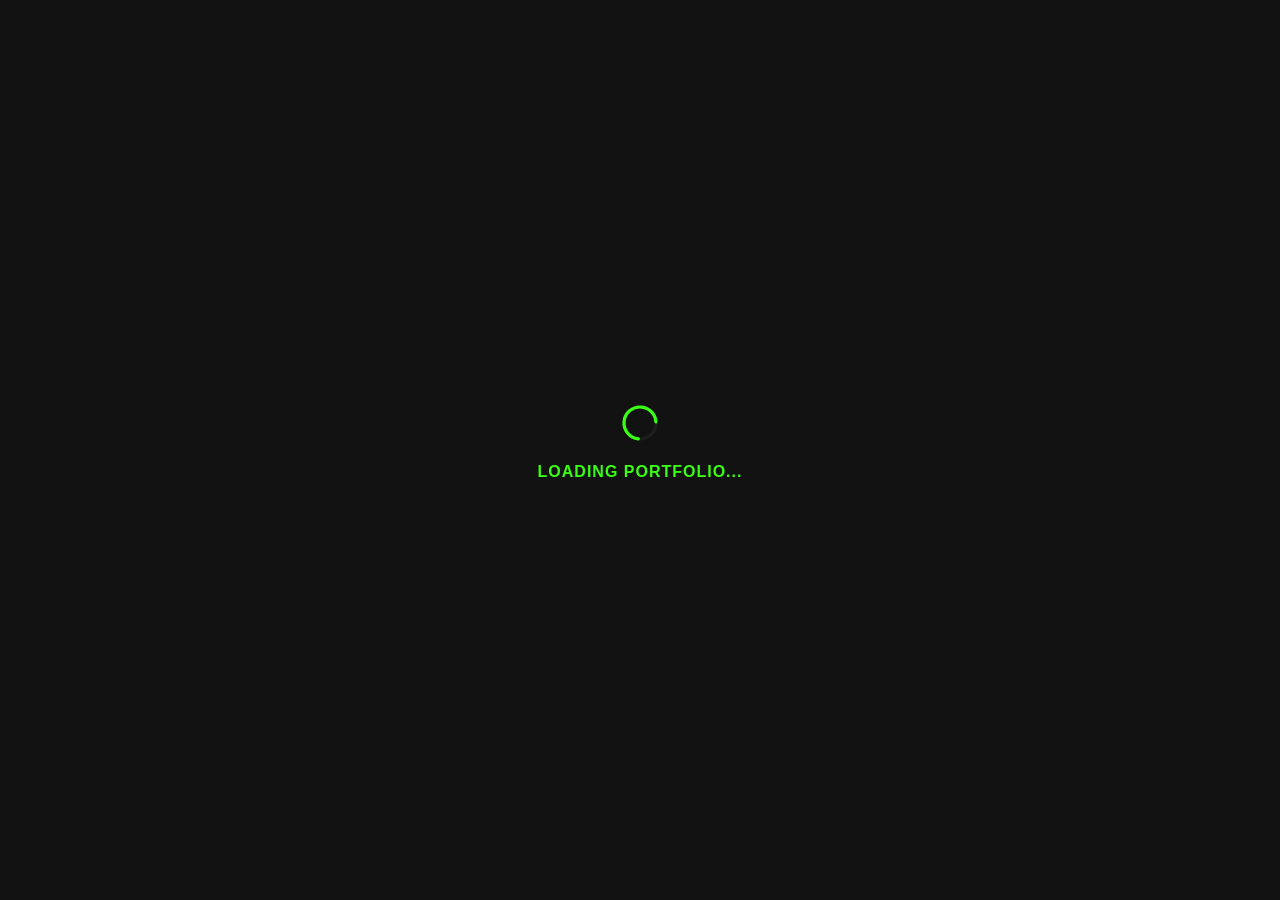
==== webApp/src/webMain/resources/index.html @ 7ad5e540 "TASK: Initial commit" ====
<!DOCTYPE html>
<html lang="en">
<head>
    <meta charset="UTF-8">
    <meta name="viewport" content="width=device-width, initial-scale=1.0">
    <title>Muhammad Seftian Nurfaozy - Android Developer Portfolio</title>
    
    <!-- Primary Meta Tags -->
    <meta name="title" content="Muhammad Seftian Nurfaozy - Android Developer Portfolio">
    <meta name="description" content="Portfolio of Muhammad Seftian Nurfaozy, an experienced Android Developer with 3+ years of expertise in Kotlin, Jetpack Compose, and modern mobile architecture.">
    <meta name="keywords" content="Android Developer, Kotlin, Jetpack Compose, Compose Multiplatform, Mobile Engineer, Muhammad Seftian Nurfaozy, Portfolio, Android SDK">
    <meta name="author" content="Muhammad Seftian Nurfaozy">
    <meta name="robots" content="index, follow">

    <!-- Open Graph / Facebook -->
    <meta property="og:type" content="website">
    <meta property="og:url" content="https://beneranseptian.github.io/">
    <meta property="og:title" content="Muhammad Seftian Nurfaozy - Android Developer">
    <meta property="og:description" content="3+ years of experience building scalable and maintainable Android applications. Check out my latest projects and technical stack.">

    <!-- Twitter -->
    <meta property="twitter:card" content="summary_large_image">
    <meta property="twitter:url" content="https://beneranseptian.github.io/">
    <meta property="twitter:title" content="Muhammad Seftian Nurfaozy - Android Developer">
    <meta property="twitter:description" content="3+ years of experience building scalable and maintainable Android applications. Check out my latest projects and technical stack.">

    <link rel="canonical" href="https://beneranseptian.github.io/">
    <link type="text/css" rel="stylesheet" href="/styles.css">

    <!-- Structured Data (JSON-LD) -->
    <script type="application/ld+json">
    {
      "@context": "https://schema.org/",
      "@type": "Person",
      "name": "Muhammad Seftian Nurfaozy",
      "url": "https://beneranseptian.github.io/",
      "sameAs": [
        "https://github.com/BeneranSeptian",
        "https://www.linkedin.com/in/seftian-nurfaozy/",
        "https://www.instagram.com/septianbeneran/"
      ],
      "jobTitle": "Android Developer",
      "description": "Experienced Android Developer with 3+ years of expertise in Kotlin, Jetpack Compose, and modern mobile architecture.",
      "worksFor": {
        "@type": "Organization",
        "name": "PT. Bank Negara Indonesia"
      }
    }
    </script>
</head>
<body style="text-align: center; align-content: center; background-color: #121212; color: #E0E0E0; font-family: sans-serif; margin: 0;">
    <noscript>
        <div style="padding: 20px;">
            <h1>Muhammad Seftian Nurfaozy - Android Developer</h1>
            <p>Experienced Android Developer with 3+ years of expertise in building scalable, maintainable mobile applications using modern Android technologies.</p>
            <h2>Technical Stack</h2>
            <p>Kotlin, Jetpack Compose, Compose Multiplatform, Android SDK, Coroutines, Flow, Hilt, Koin, Retrofit, Room, Firebase, Git, CI/CD.</p>
            <h2>Experience</h2>
            <ul>
                <li><strong>Android Developer</strong> at PT. Bank Negara Indonesia</li>
                <li><strong>Front End Mobile Developer</strong> at PT. Reycom Document Solusi</li>
                <li><strong>Android Developer Internship</strong> at PT. Pegadaian</li>
            </ul>
            <p>Email: m.septiann@gmail.com</p>
        </div>
    </noscript>

    <div id="loading" style="display: flex; flex-direction: column; align-items: center; justify-content: center; height: 100vh;">
        <svg xmlns="http://www.w3.org/2000/svg" width="40" height="40" viewBox="0 0 50 50" role="presentation">
            <circle cx="25" cy="25" r="20" stroke="#1E1E1E" stroke-width="4" fill="none"/>
            <circle cx="25" cy="25" r="20" stroke="#39FF14" stroke-width="4" fill="none" stroke-linecap="round"
                    stroke-dasharray="90 125">
                <animateTransform attributeName="transform" type="rotate" from="0 25 25" to="360 25 25" dur="1s"
                                  repeatCount="indefinite"/>
            </circle>
        </svg>
        <p style="margin-top: 20px; color: #39FF14; font-weight: bold; letter-spacing: 1px;">LOADING PORTFOLIO...</p>
    </div>
    
    <script type="application/javascript" src="/webApp.js"></script>
</body>
</html>
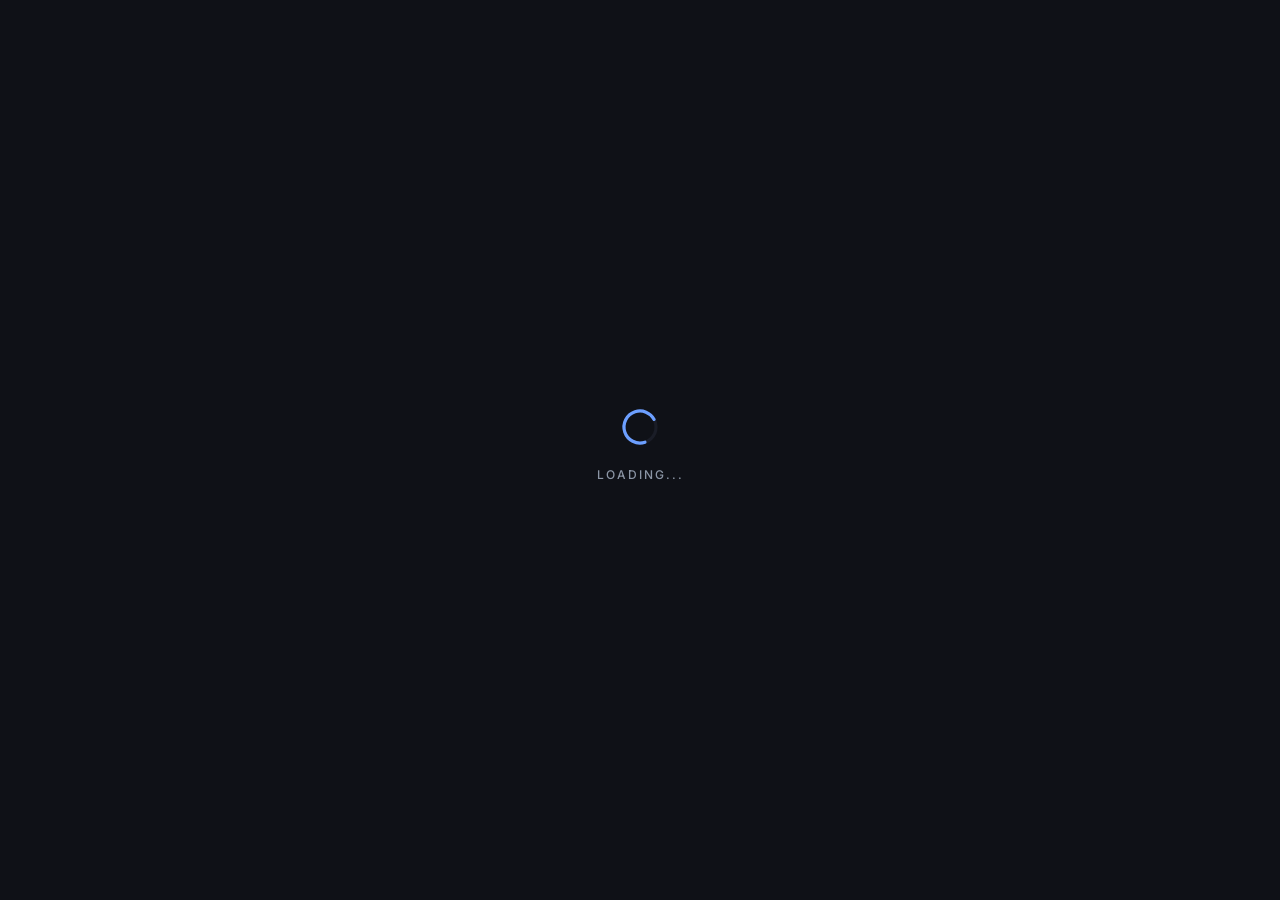
==== commit 2a9b8249: "TASK: Add project data models and UI components - Introduced `Project` data class and sample project" ====
--- a/webApp/src/webMain/resources/index.html
+++ b/webApp/src/webMain/resources/index.html
@@ -25,6 +25,9 @@
     <meta property="twitter:description" content="3+ years of experience building scalable and maintainable Android applications. Check out my latest projects and technical stack.">
 
     <link rel="canonical" href="https://beneranseptian.github.io/">
+    <link rel="preconnect" href="https://fonts.googleapis.com">
+    <link rel="preconnect" href="https://fonts.gstatic.com" crossorigin>
+    <link href="https://fonts.googleapis.com/css2?family=Inter:wght@400;500;600;700&display=swap" rel="stylesheet">
     <link type="text/css" rel="stylesheet" href="/styles.css">
 
     <!-- Structured Data (JSON-LD) -->
@@ -48,7 +51,7 @@
     }
     </script>
 </head>
-<body style="text-align: center; align-content: center; background-color: #121212; color: #E0E0E0; font-family: sans-serif; margin: 0;">
+<body style="text-align: center; align-content: center; background-color: #0F1117; color: #E8ECF1; font-family: 'Inter', sans-serif; margin: 0;">
     <noscript>
         <div style="padding: 20px;">
             <h1>Muhammad Seftian Nurfaozy - Android Developer</h1>
@@ -67,14 +70,14 @@
 
     <div id="loading" style="display: flex; flex-direction: column; align-items: center; justify-content: center; height: 100vh;">
         <svg xmlns="http://www.w3.org/2000/svg" width="40" height="40" viewBox="0 0 50 50" role="presentation">
-            <circle cx="25" cy="25" r="20" stroke="#1E1E1E" stroke-width="4" fill="none"/>
-            <circle cx="25" cy="25" r="20" stroke="#39FF14" stroke-width="4" fill="none" stroke-linecap="round"
+            <circle cx="25" cy="25" r="20" stroke="#1A1D27" stroke-width="4" fill="none"/>
+            <circle cx="25" cy="25" r="20" stroke="#6C9FFF" stroke-width="4" fill="none" stroke-linecap="round"
                     stroke-dasharray="90 125">
                 <animateTransform attributeName="transform" type="rotate" from="0 25 25" to="360 25 25" dur="1s"
                                   repeatCount="indefinite"/>
             </circle>
         </svg>
-        <p style="margin-top: 20px; color: #39FF14; font-weight: bold; letter-spacing: 1px;">LOADING PORTFOLIO...</p>
+        <p style="margin-top: 20px; color: #8B95A5; font-weight: 500; letter-spacing: 2px; font-size: 12px; text-transform: uppercase;">Loading...</p>
     </div>
     
     <script type="application/javascript" src="/webApp.js"></script>
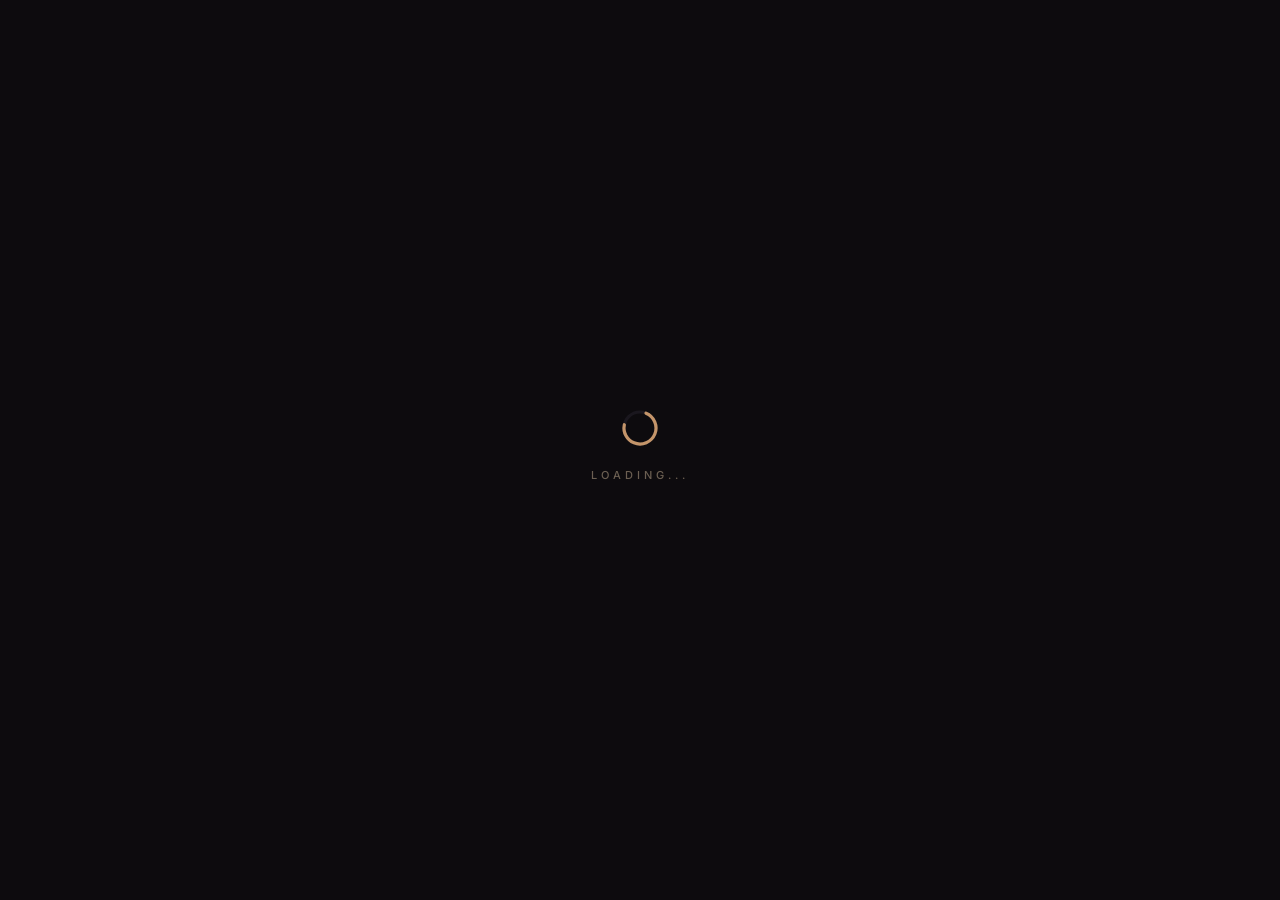
==== commit 2562d6db: "Refactor: Replace and simplify screens and components logic" ====
--- a/webApp/src/webMain/resources/index.html
+++ b/webApp/src/webMain/resources/index.html
@@ -3,83 +3,142 @@
 <head>
     <meta charset="UTF-8">
     <meta name="viewport" content="width=device-width, initial-scale=1.0">
-    <title>Muhammad Seftian Nurfaozy - Android Developer Portfolio</title>
-    
+    <title>Muhammad Seftian Nurfaozy — Android Developer | Portfolio</title>
+
     <!-- Primary Meta Tags -->
-    <meta name="title" content="Muhammad Seftian Nurfaozy - Android Developer Portfolio">
-    <meta name="description" content="Portfolio of Muhammad Seftian Nurfaozy, an experienced Android Developer with 3+ years of expertise in Kotlin, Jetpack Compose, and modern mobile architecture.">
-    <meta name="keywords" content="Android Developer, Kotlin, Jetpack Compose, Compose Multiplatform, Mobile Engineer, Muhammad Seftian Nurfaozy, Portfolio, Android SDK">
+    <meta name="title" content="Muhammad Seftian Nurfaozy — Android Developer | Portfolio">
+    <meta name="description" content="Android Developer with 3+ years of experience in Kotlin, Jetpack Compose, and modern mobile architecture. Building scalable Android applications at Bank Negara Indonesia.">
+    <meta name="keywords" content="Android Developer, Kotlin Developer, Jetpack Compose, Mobile Engineer, Muhammad Seftian Nurfaozy, Android Portfolio, Kotlin Multiplatform, BNI, Wondr, React Native, Firebase">
     <meta name="author" content="Muhammad Seftian Nurfaozy">
-    <meta name="robots" content="index, follow">
+    <meta name="robots" content="index, follow, max-image-preview:large, max-snippet:-1, max-video-preview:-1">
+    <meta name="theme-color" content="#0D0B0E">
 
     <!-- Open Graph / Facebook -->
     <meta property="og:type" content="website">
     <meta property="og:url" content="https://beneranseptian.github.io/">
-    <meta property="og:title" content="Muhammad Seftian Nurfaozy - Android Developer">
-    <meta property="og:description" content="3+ years of experience building scalable and maintainable Android applications. Check out my latest projects and technical stack.">
+    <meta property="og:title" content="Muhammad Seftian Nurfaozy — Android Developer">
+    <meta property="og:description" content="Android Developer with 3+ years of experience in Kotlin, Jetpack Compose, and modern mobile architecture. Check out my projects and technical stack.">
+    <meta property="og:site_name" content="Muhammad Seftian Nurfaozy Portfolio">
+    <meta property="og:locale" content="en_US">
 
     <!-- Twitter -->
-    <meta property="twitter:card" content="summary_large_image">
-    <meta property="twitter:url" content="https://beneranseptian.github.io/">
-    <meta property="twitter:title" content="Muhammad Seftian Nurfaozy - Android Developer">
-    <meta property="twitter:description" content="3+ years of experience building scalable and maintainable Android applications. Check out my latest projects and technical stack.">
+    <meta name="twitter:card" content="summary_large_image">
+    <meta name="twitter:url" content="https://beneranseptian.github.io/">
+    <meta name="twitter:title" content="Muhammad Seftian Nurfaozy — Android Developer">
+    <meta name="twitter:description" content="Android Developer with 3+ years of experience in Kotlin, Jetpack Compose, and modern mobile architecture.">
+    <meta name="twitter:creator" content="@septianbeneran">
 
+    <!-- Canonical -->
     <link rel="canonical" href="https://beneranseptian.github.io/">
+
+    <!-- Favicon -->
+    <link rel="icon" type="image/svg+xml" href="data:image/svg+xml,<svg xmlns='http://www.w3.org/2000/svg' viewBox='0 0 100 100'><text y='.9em' font-size='90'>⚒</text></svg>">
+
+    <!-- Fonts -->
     <link rel="preconnect" href="https://fonts.googleapis.com">
     <link rel="preconnect" href="https://fonts.gstatic.com" crossorigin>
     <link href="https://fonts.googleapis.com/css2?family=Inter:wght@400;500;600;700&display=swap" rel="stylesheet">
-    <link type="text/css" rel="stylesheet" href="/styles.css">
+
+    <!-- Styles -->
+    <link rel="stylesheet" href="/styles.css">
 
     <!-- Structured Data (JSON-LD) -->
     <script type="application/ld+json">
     {
-      "@context": "https://schema.org/",
+      "@context": "https://schema.org",
       "@type": "Person",
       "name": "Muhammad Seftian Nurfaozy",
       "url": "https://beneranseptian.github.io/",
+      "jobTitle": "Android Developer",
+      "description": "Android Developer with 3+ years of experience in Kotlin, Jetpack Compose, and modern mobile architecture.",
+      "email": "m.septiann@gmail.com",
+      "image": "https://beneranseptian.github.io/profile_pic.png",
       "sameAs": [
         "https://github.com/BeneranSeptian",
         "https://www.linkedin.com/in/seftian-nurfaozy/",
         "https://www.instagram.com/septianbeneran/"
       ],
-      "jobTitle": "Android Developer",
-      "description": "Experienced Android Developer with 3+ years of expertise in Kotlin, Jetpack Compose, and modern mobile architecture.",
       "worksFor": {
         "@type": "Organization",
-        "name": "PT. Bank Negara Indonesia"
+        "name": "PT. Bank Negara Indonesia",
+        "url": "https://www.bni.co.id"
+      },
+      "knowsAbout": [
+        "Kotlin",
+        "Jetpack Compose",
+        "Android SDK",
+        "Kotlin Multiplatform",
+        "React Native",
+        "Coroutines",
+        "Flow",
+        "Hilt",
+        "Retrofit",
+        "Room",
+        "Firebase"
+      ],
+      "alumniOf": {
+        "@type": "Organization",
+        "name": "PT. Pegadaian"
+      }
+    }
+    </script>
+
+    <!-- Web Application Structured Data -->
+    <script type="application/ld+json">
+    {
+      "@context": "https://schema.org",
+      "@type": "WebSite",
+      "name": "Muhammad Seftian Nurfaozy — Android Developer Portfolio",
+      "url": "https://beneranseptian.github.io/",
+      "description": "Portfolio of Muhammad Seftian Nurfaozy, an Android Developer specializing in Kotlin and Jetpack Compose.",
+      "author": {
+        "@type": "Person",
+        "name": "Muhammad Seftian Nurfaozy"
       }
     }
     </script>
 </head>
-<body style="text-align: center; align-content: center; background-color: #0F1117; color: #E8ECF1; font-family: 'Inter', sans-serif; margin: 0;">
+<body style="text-align: center; align-content: center; background-color: #0D0B0E; color: #EDE4D8; font-family: 'Inter', sans-serif; margin: 0;">
     <noscript>
-        <div style="padding: 20px;">
-            <h1>Muhammad Seftian Nurfaozy - Android Developer</h1>
-            <p>Experienced Android Developer with 3+ years of expertise in building scalable, maintainable mobile applications using modern Android technologies.</p>
+        <div style="padding: 20px; max-width: 800px; margin: 0 auto;">
+            <h1>Muhammad Seftian Nurfaozy — Android Developer</h1>
+            <p>Android Developer with 3+ years of experience building scalable, maintainable mobile applications using Kotlin, Jetpack Compose, and modern Android technologies.</p>
+
             <h2>Technical Stack</h2>
-            <p>Kotlin, Jetpack Compose, Compose Multiplatform, Android SDK, Coroutines, Flow, Hilt, Koin, Retrofit, Room, Firebase, Git, CI/CD.</p>
+            <p>Kotlin, Jetpack Compose, Android SDK, Coroutines, Flow, Hilt, Koin, Retrofit, Room, Firebase, Git, CI/CD.</p>
+
             <h2>Experience</h2>
-            <ul>
-                <li><strong>Android Developer</strong> at PT. Bank Negara Indonesia</li>
-                <li><strong>Front End Mobile Developer</strong> at PT. Reycom Document Solusi</li>
-                <li><strong>Android Developer Internship</strong> at PT. Pegadaian</li>
+            <ul style="list-style: none; padding: 0;">
+                <li><strong>Android Developer</strong> — PT. Bank Negara Indonesia (Nov 2023 – Present)</li>
+                <li><strong>Front End Mobile Developer</strong> — PT. Reycom Document Solusi (Sep 2022 – Nov 2023)</li>
+                <li><strong>Android Developer Intern</strong> — PT. Pegadaian (Apr 2022 – Aug 2022)</li>
             </ul>
-            <p>Email: m.septiann@gmail.com</p>
+
+            <h2>Projects</h2>
+            <ul style="list-style: none; padding: 0;">
+                <li><strong>Wondr by BNI</strong> — Digital banking app with QRIS, transfers, and multi-currency support</li>
+                <li><strong>SmartCourier</strong> — Logistics app with GPS tracking and route optimization</li>
+                <li><strong>MiRecruit</strong> — Recruitment platform for Manulife agents</li>
+                <li><strong>Agen Pegadaian Syariah</strong> — Agent management app for Pegadaian</li>
+            </ul>
+
+            <h2>Contact</h2>
+            <p>Email: <a href="mailto:m.septiann@gmail.com" style="color: #C4956A;">m.septiann@gmail.com</a></p>
+            <p>GitHub: <a href="https://github.com/BeneranSeptian" style="color: #C4956A;">github.com/BeneranSeptian</a></p>
+            <p>LinkedIn: <a href="https://www.linkedin.com/in/seftian-nurfaozy/" style="color: #C4956A;">linkedin.com/in/seftian-nurfaozy</a></p>
         </div>
     </noscript>
 
     <div id="loading" style="display: flex; flex-direction: column; align-items: center; justify-content: center; height: 100vh;">
-        <svg xmlns="http://www.w3.org/2000/svg" width="40" height="40" viewBox="0 0 50 50" role="presentation">
-            <circle cx="25" cy="25" r="20" stroke="#1A1D27" stroke-width="4" fill="none"/>
-            <circle cx="25" cy="25" r="20" stroke="#6C9FFF" stroke-width="4" fill="none" stroke-linecap="round"
-                    stroke-dasharray="90 125">
-                <animateTransform attributeName="transform" type="rotate" from="0 25 25" to="360 25 25" dur="1s"
-                                  repeatCount="indefinite"/>
+        <svg xmlns="http://www.w3.org/2000/svg" width="40" height="40" viewBox="0 0 50 50" role="presentation" aria-hidden="true">
+            <circle cx="25" cy="25" r="20" stroke="#1A171E" stroke-width="4" fill="none"/>
+            <circle cx="25" cy="25" r="20" stroke="#C4956A" stroke-width="4" fill="none" stroke-linecap="round" stroke-dasharray="90 125">
+                <animateTransform attributeName="transform" type="rotate" from="0 25 25" to="360 25 25" dur="1.5s" repeatCount="indefinite"/>
             </circle>
         </svg>
-        <p style="margin-top: 20px; color: #8B95A5; font-weight: 500; letter-spacing: 2px; font-size: 12px; text-transform: uppercase;">Loading...</p>
+        <p style="margin-top: 20px; color: #6B5F52; font-weight: 500; letter-spacing: 4px; font-size: 11px; text-transform: uppercase;">Loading...</p>
     </div>
-    
+
     <script type="application/javascript" src="/webApp.js"></script>
 </body>
-</html>+</html>
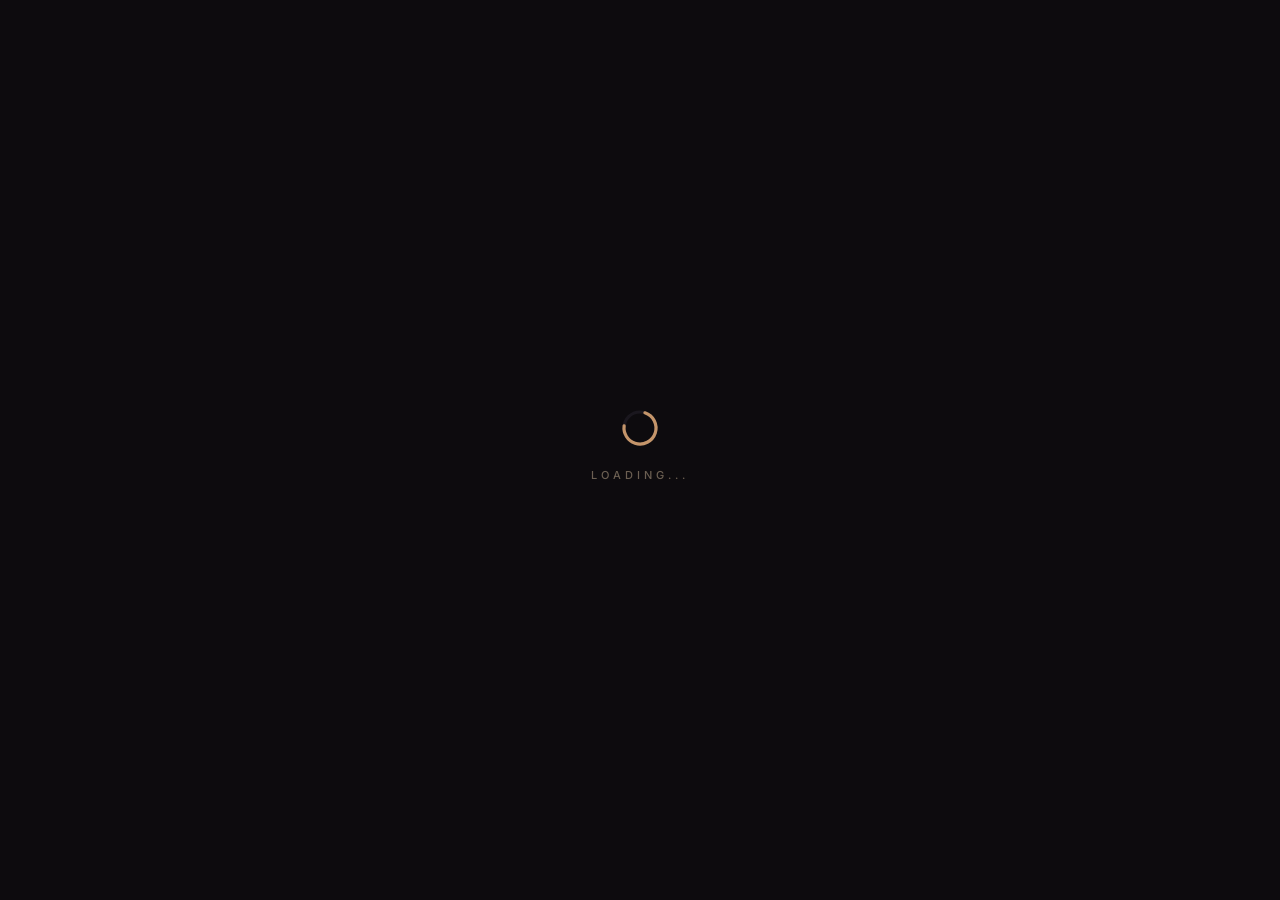
==== commit f81ba0ee: "TASK: build" ====
--- a/webApp/src/webMain/resources/index.html
+++ b/webApp/src/webMain/resources/index.html
@@ -15,7 +15,7 @@
 
     <!-- Open Graph / Facebook -->
     <meta property="og:type" content="website">
-    <meta property="og:url" content="https://beneranseptian.github.io/">
+    <meta property="og:url" content="https://beneranseptian.github.io/soulcast/">
     <meta property="og:title" content="Muhammad Seftian Nurfaozy — Android Developer">
     <meta property="og:description" content="Android Developer with 3+ years of experience in Kotlin, Jetpack Compose, and modern mobile architecture. Check out my projects and technical stack.">
     <meta property="og:site_name" content="Muhammad Seftian Nurfaozy Portfolio">
@@ -23,13 +23,13 @@
 
     <!-- Twitter -->
     <meta name="twitter:card" content="summary_large_image">
-    <meta name="twitter:url" content="https://beneranseptian.github.io/">
+    <meta name="twitter:url" content="https://beneranseptian.github.io/soulcast/">
     <meta name="twitter:title" content="Muhammad Seftian Nurfaozy — Android Developer">
     <meta name="twitter:description" content="Android Developer with 3+ years of experience in Kotlin, Jetpack Compose, and modern mobile architecture.">
     <meta name="twitter:creator" content="@septianbeneran">
 
     <!-- Canonical -->
-    <link rel="canonical" href="https://beneranseptian.github.io/">
+    <link rel="canonical" href="https://beneranseptian.github.io/soulcast/">
 
     <!-- Favicon -->
     <link rel="icon" type="image/svg+xml" href="data:image/svg+xml,<svg xmlns='http://www.w3.org/2000/svg' viewBox='0 0 100 100'><text y='.9em' font-size='90'>⚒</text></svg>">
@@ -40,7 +40,7 @@
     <link href="https://fonts.googleapis.com/css2?family=Inter:wght@400;500;600;700&display=swap" rel="stylesheet">
 
     <!-- Styles -->
-    <link rel="stylesheet" href="/styles.css">
+    <link rel="stylesheet" href="styles.css">
 
     <!-- Structured Data (JSON-LD) -->
     <script type="application/ld+json">
@@ -48,11 +48,11 @@
       "@context": "https://schema.org",
       "@type": "Person",
       "name": "Muhammad Seftian Nurfaozy",
-      "url": "https://beneranseptian.github.io/",
+      "url": "https://beneranseptian.github.io/soulcast/",
       "jobTitle": "Android Developer",
       "description": "Android Developer with 3+ years of experience in Kotlin, Jetpack Compose, and modern mobile architecture.",
       "email": "m.septiann@gmail.com",
-      "image": "https://beneranseptian.github.io/profile_pic.png",
+      "image": "https://beneranseptian.github.io/soulcast/profile_pic.png",
       "sameAs": [
         "https://github.com/BeneranSeptian",
         "https://www.linkedin.com/in/seftian-nurfaozy/",
@@ -89,7 +89,7 @@
       "@context": "https://schema.org",
       "@type": "WebSite",
       "name": "Muhammad Seftian Nurfaozy — Android Developer Portfolio",
-      "url": "https://beneranseptian.github.io/",
+      "url": "https://beneranseptian.github.io/soulcast/",
       "description": "Portfolio of Muhammad Seftian Nurfaozy, an Android Developer specializing in Kotlin and Jetpack Compose.",
       "author": {
         "@type": "Person",
@@ -139,6 +139,6 @@
         <p style="margin-top: 20px; color: #6B5F52; font-weight: 500; letter-spacing: 4px; font-size: 11px; text-transform: uppercase;">Loading...</p>
     </div>
 
-    <script type="application/javascript" src="/webApp.js"></script>
+    <script type="application/javascript" src="webApp.js"></script>
 </body>
 </html>
--- a/webApp/src/webMain/resources/styles.css
+++ b/webApp/src/webMain/resources/styles.css
@@ -0,0 +1,10 @@
+html, body {
+    width: 100%;
+    height: 100%;
+    margin: 0;
+    padding: 0;
+    overflow: hidden;
+    font-family: 'Inter', -apple-system, BlinkMacSystemFont, 'Segoe UI', Roboto, sans-serif;
+    -webkit-font-smoothing: antialiased;
+    -moz-osx-font-smoothing: grayscale;
+}
